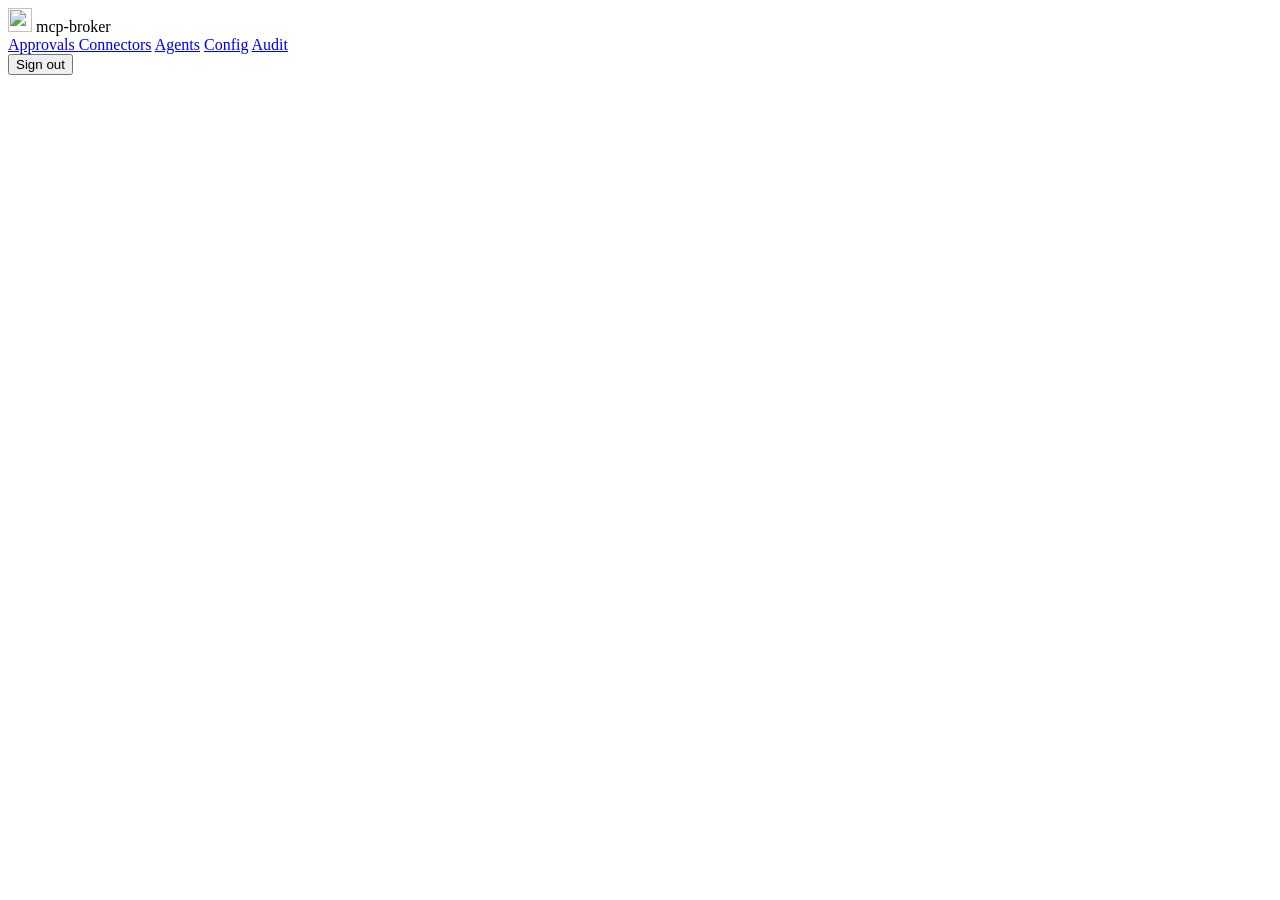
==== internal/dashboard/web/index.html @ f2601f97 "Dashboard: approvals, connectors, agents and tokens, raw config, audit Embedded web UI at /ui (no CD" ====
<!doctype html>
<html lang="en">
<head>
<meta charset="utf-8">
<meta name="viewport" content="width=device-width, initial-scale=1">
<title>mcp-broker</title>
<link rel="icon" href="/ui/static/icon.svg">
<link rel="stylesheet" href="/ui/static/style.css">
<script src="/ui/static/app.js" defer></script>
</head>
<body>
<header>
  <div class="brand"><img src="/ui/static/icon.svg" alt="" width="24" height="24"> mcp-broker <span id="version" class="muted"></span></div>
  <nav id="tabs">
    <a href="#approvals" data-page="approvals">Approvals <span id="pending-badge" class="badge" hidden></span></a>
    <a href="#connectors" data-page="connectors" data-admin>Connectors</a>
    <a href="#agents" data-page="agents" data-admin>Agents</a>
    <a href="#config" data-page="config" data-admin>Config</a>
    <a href="#audit" data-page="audit" data-admin>Audit</a>
  </nav>
  <form method="post" action="/ui/logout" class="logout"><button type="submit" class="link">Sign out</button></form>
</header>
<div id="toast" role="status" hidden></div>
<main id="page"></main>
</body>
</html>
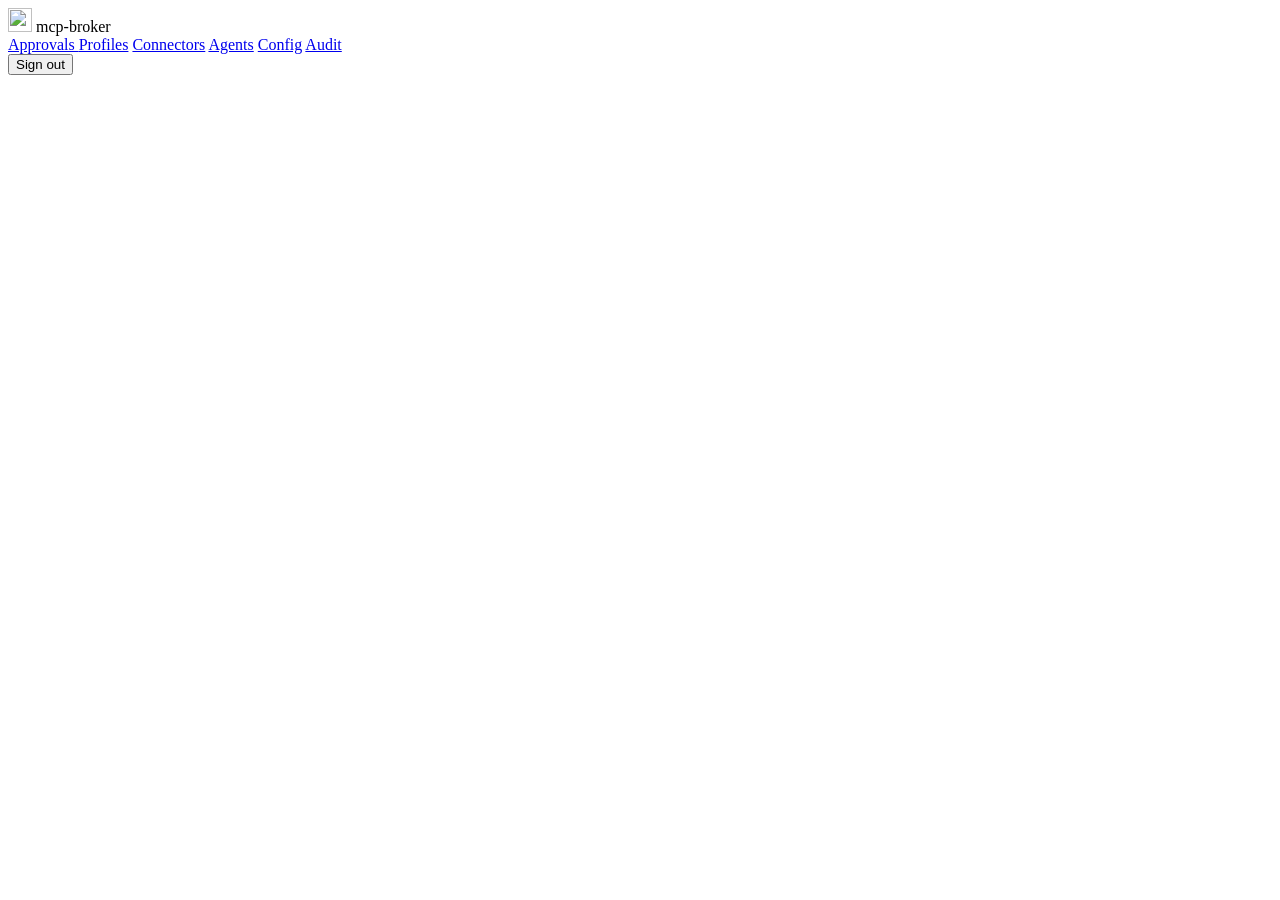
==== commit 5b192b1c: "Profile supervisor: plans, owned process trees, health, graceful stop internal/supervisor runs profi" ====
--- a/internal/dashboard/web/index.html
+++ b/internal/dashboard/web/index.html
@@ -13,6 +13,7 @@
   <div class="brand"><img src="/ui/static/icon.svg" alt="" width="24" height="24"> mcp-broker <span id="version" class="muted"></span></div>
   <nav id="tabs">
     <a href="#approvals" data-page="approvals">Approvals <span id="pending-badge" class="badge" hidden></span></a>
+    <a href="#profiles" data-page="profiles">Profiles</a>
     <a href="#connectors" data-page="connectors" data-admin>Connectors</a>
     <a href="#agents" data-page="agents" data-admin>Agents</a>
     <a href="#config" data-page="config" data-admin>Config</a>
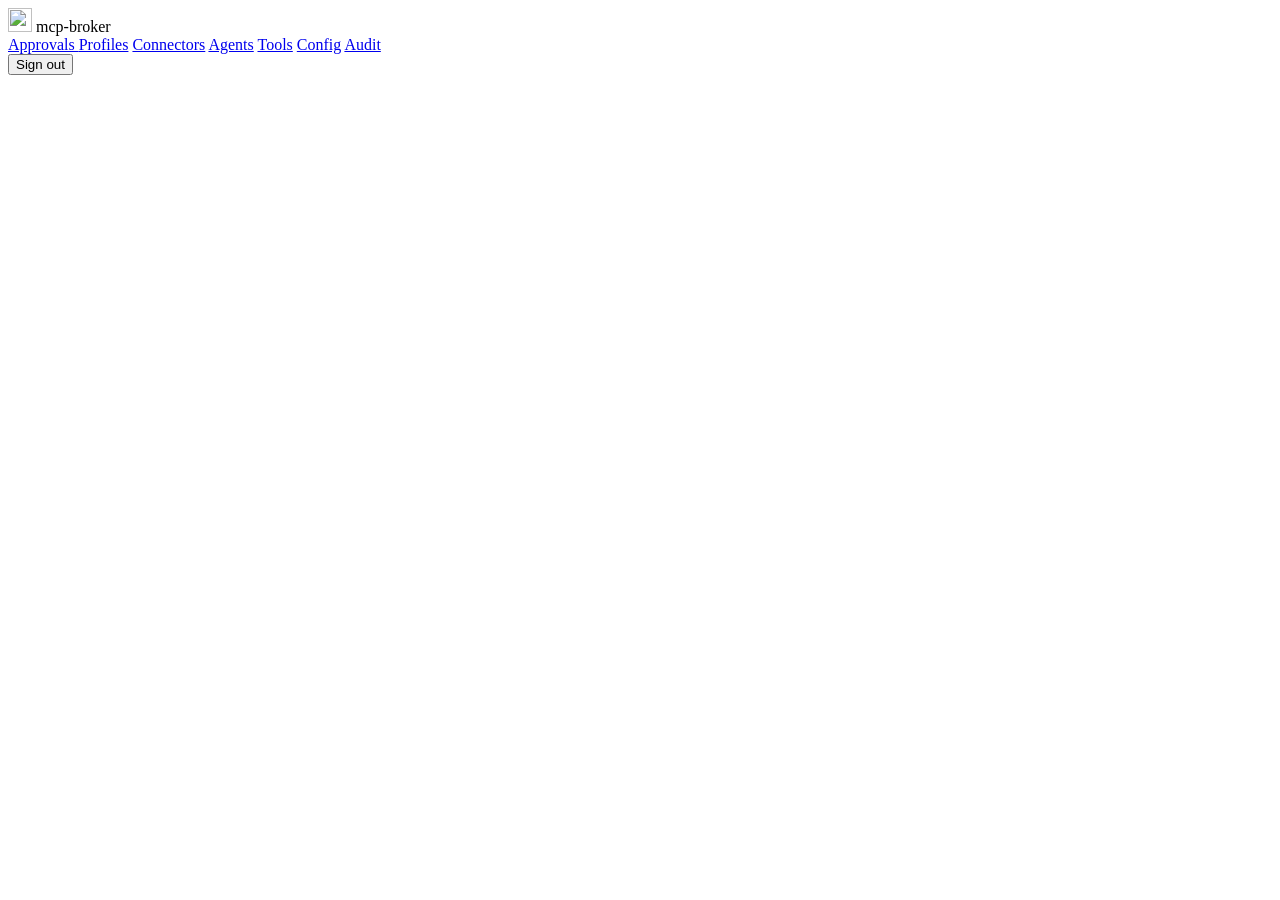
==== commit 2ee51680: "Dashboard: per-agent tool tree with allow/ask/deny rules, always-allow on approvals (#feat/tool-tree" ====
--- a/internal/dashboard/web/index.html
+++ b/internal/dashboard/web/index.html
@@ -16,6 +16,7 @@
     <a href="#profiles" data-page="profiles">Profiles</a>
     <a href="#connectors" data-page="connectors" data-admin>Connectors</a>
     <a href="#agents" data-page="agents" data-admin>Agents</a>
+    <a href="#tools" data-page="tools" data-admin>Tools</a>
     <a href="#config" data-page="config" data-admin>Config</a>
     <a href="#audit" data-page="audit" data-admin>Audit</a>
   </nav>
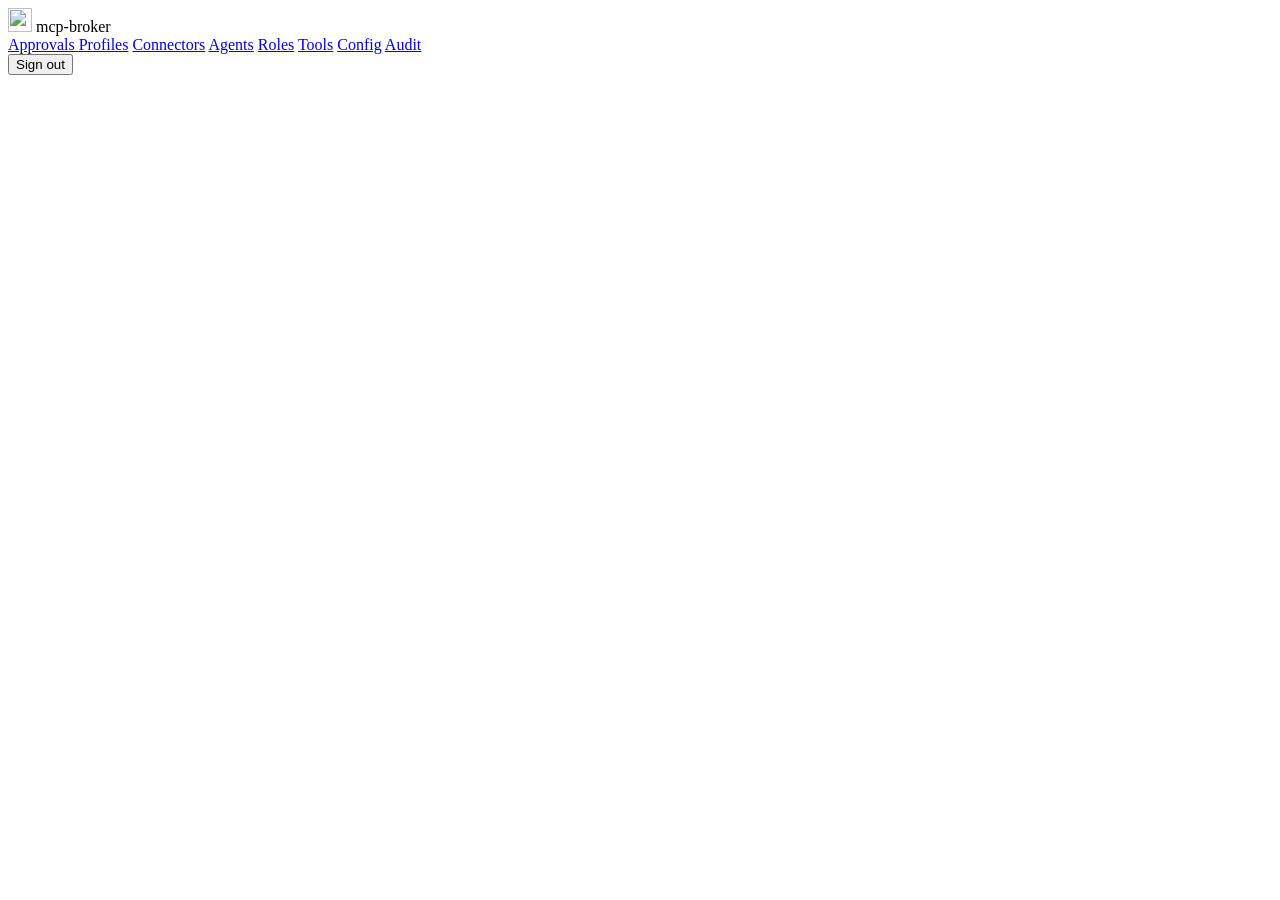
==== commit 9f33352b: "Roles tab, agents' connectors by group, and approval timing settings (#feat/roles-tab-approval-timeo" ====
--- a/internal/dashboard/web/index.html
+++ b/internal/dashboard/web/index.html
@@ -10,12 +10,13 @@
 </head>
 <body>
 <header>
-  <div class="brand"><img src="/ui/static/icon.svg" alt="" width="24" height="24"> mcp-broker <span id="version" class="muted"></span></div>
+  <div class="brand"><img src="/ui/static/icon.svg" alt="" width="24" height="24"> mcp-broker <span id="version" class="muted"></span> <button id="update-btn" class="update-btn" hidden></button></div>
   <nav id="tabs">
     <a href="#approvals" data-page="approvals">Approvals <span id="pending-badge" class="badge" hidden></span></a>
     <a href="#profiles" data-page="profiles">Profiles</a>
     <a href="#connectors" data-page="connectors" data-admin>Connectors</a>
     <a href="#agents" data-page="agents" data-admin>Agents</a>
+    <a href="#roles" data-page="roles" data-admin>Roles</a>
     <a href="#tools" data-page="tools" data-admin>Tools</a>
     <a href="#config" data-page="config" data-admin>Config</a>
     <a href="#audit" data-page="audit" data-admin>Audit</a>
